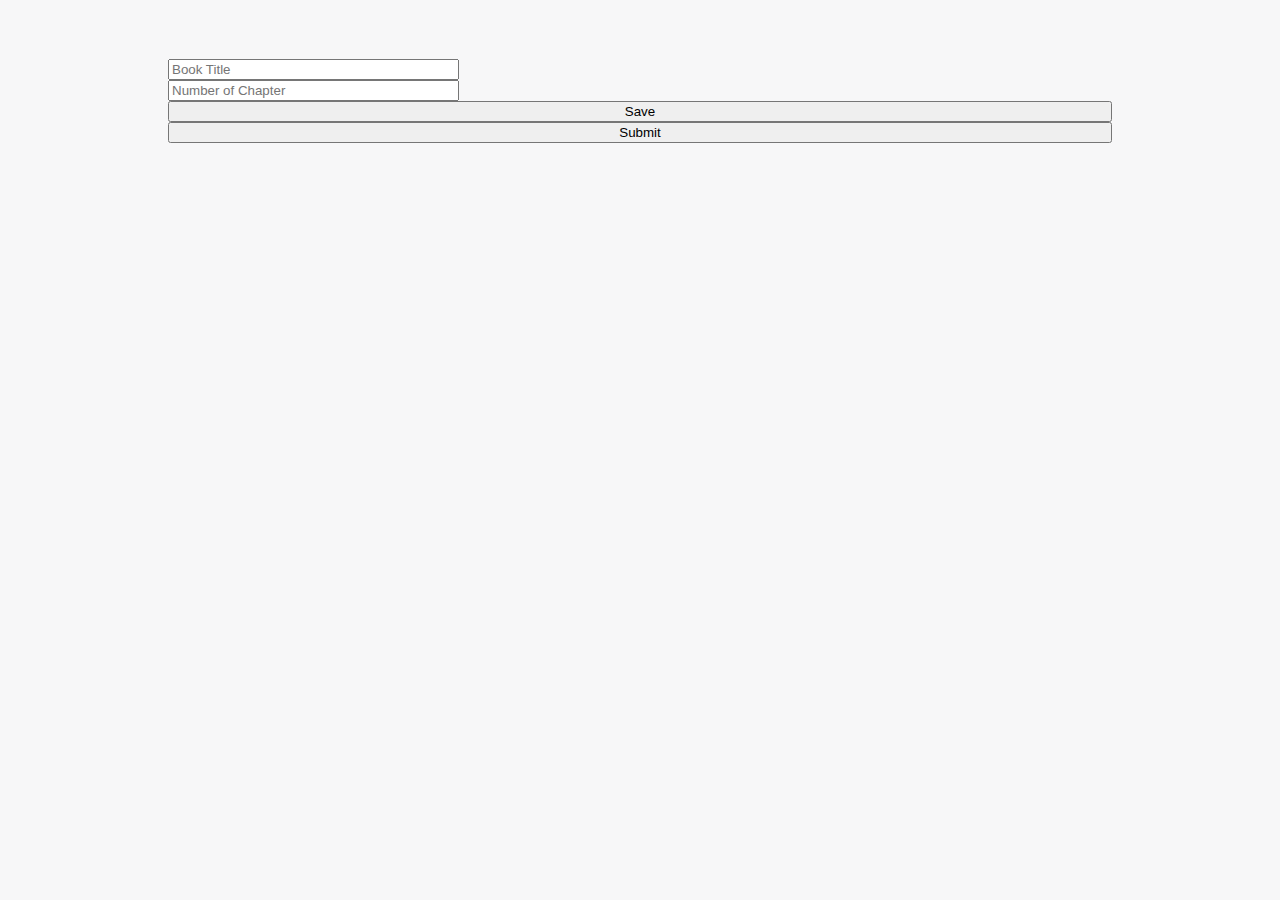
==== server/src/main/webapp/author.html @ cc8454eb "author ui" ====
<!doctype html>
<html>
<head>
<meta charset="utf-8">
<title>Untitled Document</title>
<link rel="stylesheet" href="css/style.css">
</head>

<body>
<div class="container">
<input type="text" placeholder="Book Title" style="width: 30%">
<input type="number" id="Cnum" placeholder="Number of Chapter" style="width: 30%">
<input type="button" onClick="getCnum()" value="Save">
	
<div id="print"></div>	
<button type="submit" id="submit" >Submit</button>
</div>	
	<script>
		function getCnum(){
			var k = document.getElementById("Cnum").value;
			for (let i=1;i<=k;i++){
				document.getElementById("print").innerHTML +=
					"<h3>Chapter "+i+":</h3>";
				document.getElementById("print").innerHTML +=
					"<input type='text' placeholder='Chapter title' style='width: 50%;margin: 15px 0'>";
				document.getElementById("print").innerHTML +=
					"<textarea rows='15' style='width: 50%'></textarea>";
			}
			
		}
		
	</script>
</body>
</html>
---- server/src/main/webapp/css/style.css ----
body{
    font-family:'Gill Sans', 'Gill Sans MT', Calibri, 'Trebuchet MS', sans-serif;
    margin: 0 50px;
    background: rgba(227,229,232,.3);
}
.container{
    margin:5%;
    padding: 0 5%;
    max-width: 90%;
    text-align: center;
    word-wrap: break-word;
    display: flex;
    flex-direction: column;
}
.book-cover {
    width: 200px;
    height: 300px;
}

/* Header Bar - Start */
.menu ul {
    list-style-type: none;
    margin: 0 50px;
    padding: 0;
    overflow: hidden;
    background: #E7E9EB;
    border-radius: 5px;
}

.left-menu {
    float: left;
}

.right-menu {
    float: right;
}

li a {
    display: block;
    padding: 8px;
    background: lightskyblue;
    margin: 5px;
    border-radius: 3px;
}

button.btn{
    margin: 5px;
}
/* Header Bar - End */

.book-detail {
    text-align: center;
}

.chapter-title {
    text-align: left;
    margin: 0px 120px;
    border: 1px solid;
    padding: 0px 30px
}

.table-of-content {
    border-bottom: 1px solid;
}

.chapter-content {
    text-align: left;
}
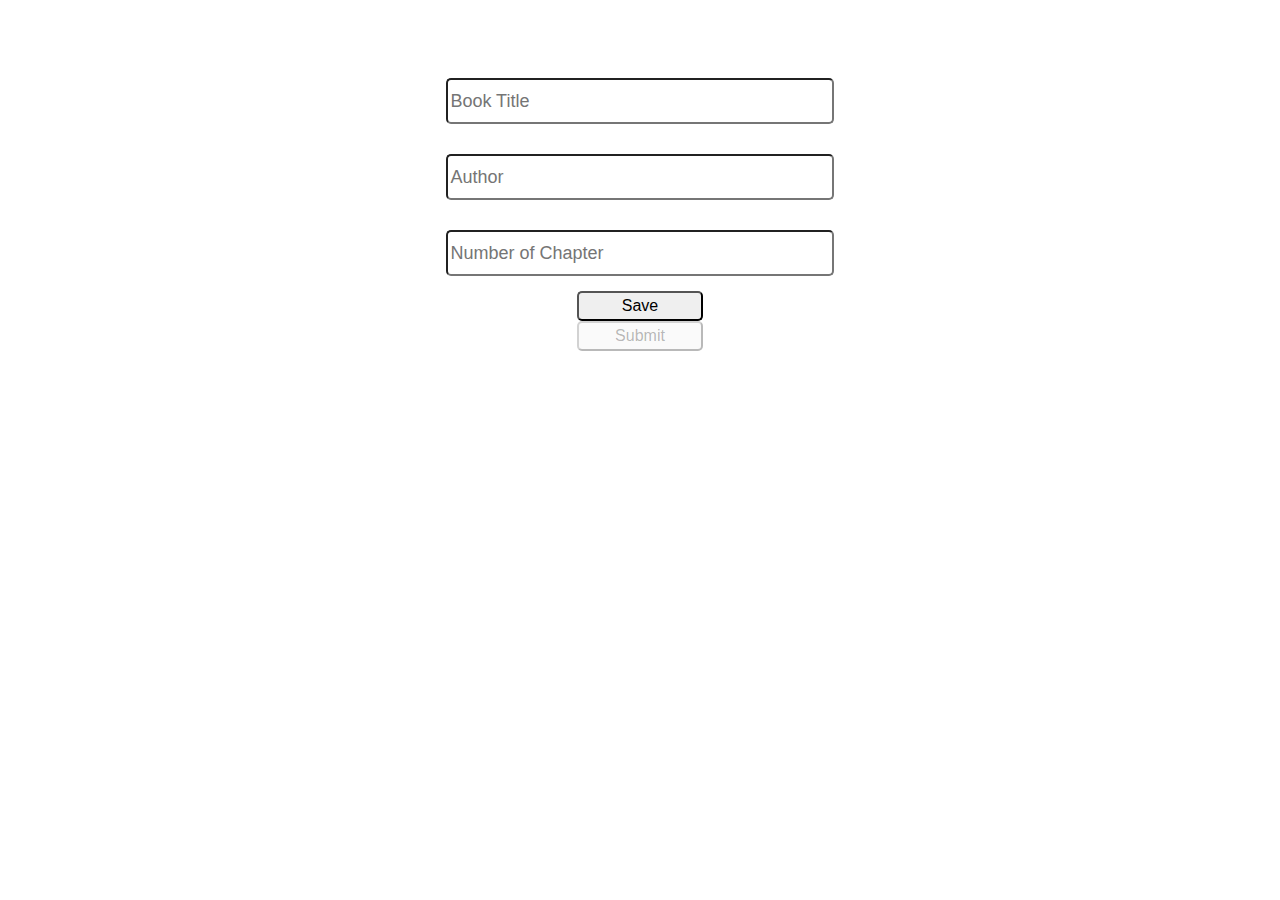
==== commit 7e391688: "update author" ====
--- a/server/src/main/webapp/author.html
+++ b/server/src/main/webapp/author.html
@@ -7,17 +7,21 @@
 </head>
 
 <body>
+
 <div class="container">
-<input type="text" placeholder="Book Title" style="width: 30%">
-<input type="number" id="Cnum" placeholder="Number of Chapter" style="width: 30%">
-<input type="button" onClick="getCnum()" value="Save">
-	
-<div id="print"></div>	
-<button type="submit" id="submit" >Submit</button>
+	<input type="text" placeholder="Book Title" id="title"><br>
+	<input type="text" placeholder="Author" id="author"><br>
+	<!--get number of chapter-->
+	<input type="number" id="Cnum" placeholder="Number of Chapter"><br>
+	<input type="button" onClick="getCnum()" id="CnumBtn" value="Save">
+
+	<div id="print"></div>	
+	<button type="submit" id="submit" disabled >Submit</button>
 </div>	
 	<script>
 		function getCnum(){
 			var k = document.getElementById("Cnum").value;
+			
 			for (let i=1;i<=k;i++){
 				document.getElementById("print").innerHTML +=
 					"<h3>Chapter "+i+":</h3>";
@@ -26,7 +30,8 @@
 				document.getElementById("print").innerHTML +=
 					"<textarea rows='15' style='width: 50%'></textarea>";
 			}
-			
+			document.getElementById("CnumBtn").disabled = true;
+			document.getElementById("submit").disabled = false;
 		}
 		
 	</script>
--- a/server/src/main/webapp/css/style.css
+++ b/server/src/main/webapp/css/style.css
@@ -1,68 +1,27 @@
 body{
     font-family:'Gill Sans', 'Gill Sans MT', Calibri, 'Trebuchet MS', sans-serif;
-    margin: 0 50px;
-    background: rgba(227,229,232,.3);
 }
 .container{
-    margin:5%;
-    padding: 0 5%;
-    max-width: 90%;
+    margin-top: 5%;
+    padding: 10% auto;
     text-align: center;
-    word-wrap: break-word;
-    display: flex;
-    flex-direction: column;
 }
 .book-cover {
     width: 200px;
     height: 300px;
 }
-
-/* Header Bar - Start */
-.menu ul {
-    list-style-type: none;
-    margin: 0 50px;
-    padding: 0;
-    overflow: hidden;
-    background: #E7E9EB;
-    border-radius: 5px;
+#title,#author,#Cnum{
+	width: 30%;
+	height: 40px;
+	border-radius: 5px;
+	font-size: 18px;
+	margin:15px;
+	float: none;
 }
-
-.left-menu {
-    float: left;
+#CnumBtn,#submit
+{
+	width: 10%;
+	height: 30px;
+	border-radius: 5px;
+	font-size: 16px;
 }
-
-.right-menu {
-    float: right;
-}
-
-li a {
-    display: block;
-    padding: 8px;
-    background: lightskyblue;
-    margin: 5px;
-    border-radius: 3px;
-}
-
-button.btn{
-    margin: 5px;
-}
-/* Header Bar - End */
-
-.book-detail {
-    text-align: center;
-}
-
-.chapter-title {
-    text-align: left;
-    margin: 0px 120px;
-    border: 1px solid;
-    padding: 0px 30px
-}
-
-.table-of-content {
-    border-bottom: 1px solid;
-}
-
-.chapter-content {
-    text-align: left;
-}